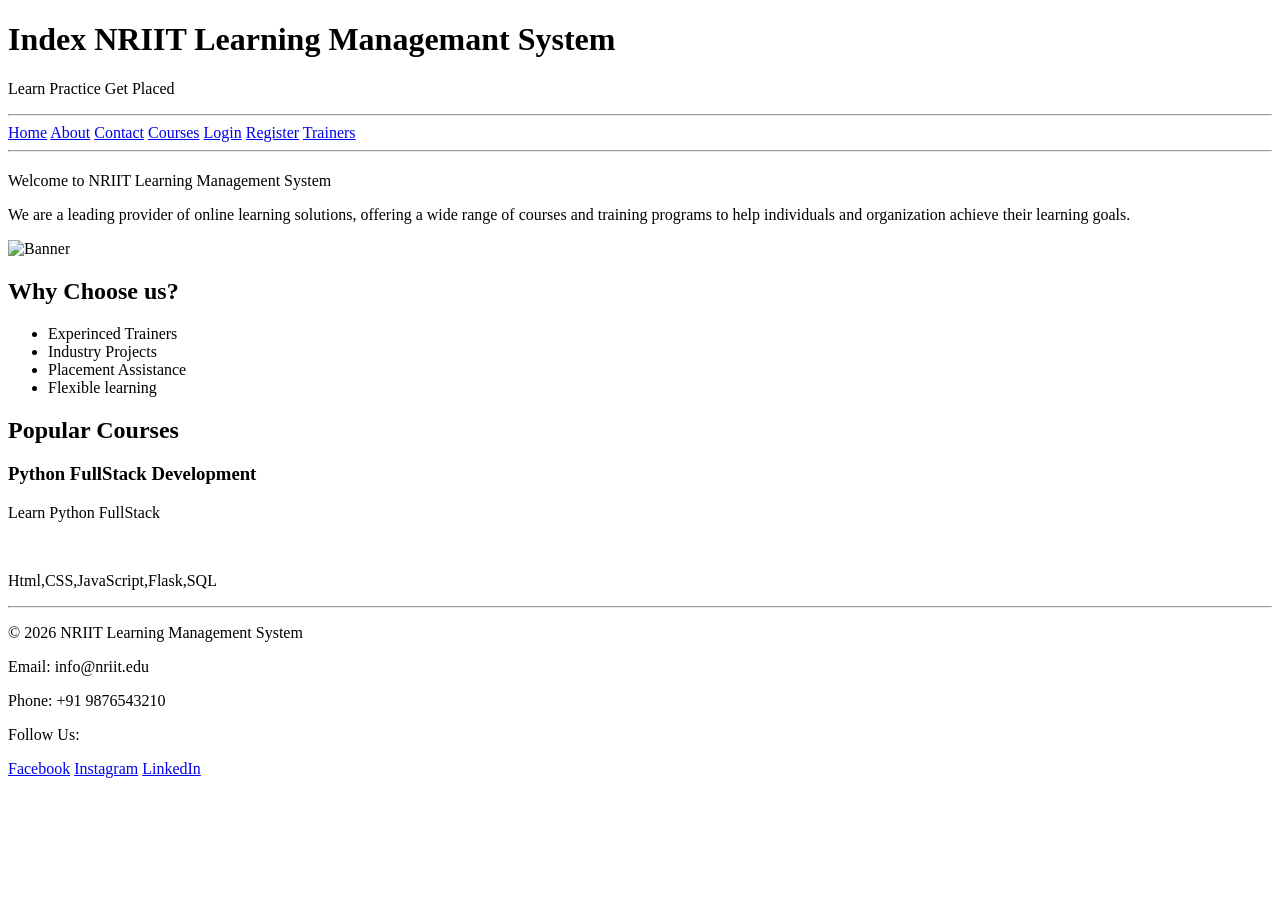
==== templates/index.html @ 4b51f37e "architecture.html" ====
<!DOCTYPE html>
<html lang="en">
<head>
    <meta charset="UTF-8">
    <meta name="viewport" content="width=device-width, initial-scale=1.0">
    <link rel="stylesheet" href="CSS/style.CSS">
    <title>Index page</title>
</head>
<body>
    <header>
    <h1>Index NRIIT Learning Managemant System</h1>
    <p>Learn Practice Get Placed</p>
    <hr>
    <nav>
        <a href="index.html">Home</a>
        <a href="about.html">About</a>
        <a href="contact.html">Contact</a>
        <a href="courses.html">Courses</a>
        <a href="login.html">Login</a>
        <a href="register.html">Register</a>
        <a href="trainers.html">Trainers</a>
    </nav>
    <hr>
</header>
<main>
    <section>
        <h2 id="welcome"></h2> Welcome to NRIIT Learning Management System</h2>
        <p>We are a leading provider of online learning solutions, offering a wide range of courses and training programs to help individuals and organization achieve their learning goals.</p>
         <img src="image/image.jpg" alt="Banner" width="500" class="banner">
    </section>
    <section>
        <h2>Why Choose us?</h2>
        <ul>
            <li>Experinced Trainers</li>
            <li>Industry Projects</li>
            <li>Placement Assistance</li>
            <li>Flexible learning</li>
        </ul>
    </section>
    <section>
        <h2>Popular Courses</h2>
        <article>
            <h3>Python FullStack Development</h3>
            <p>Learn Python FullStack</p><br>
            <p>
                Html,CSS,JavaScript,Flask,SQL
            </p>
        </article>
    </section>
</main> 
<footer>
    <hr>
    <p>&copy; 2026 NRIIT Learning Management System</p>
    <p>Email: info@nriit.edu</p>
    <p>Phone: +91 9876543210</p>
    <p>Follow Us:</p>
    <a href="#">Facebook</a>
    <a href="#">Instagram</a>
    <a href="#">LinkedIn</a>
</footer> 
<script src="js/script.js"></script>      
</body>
</html>
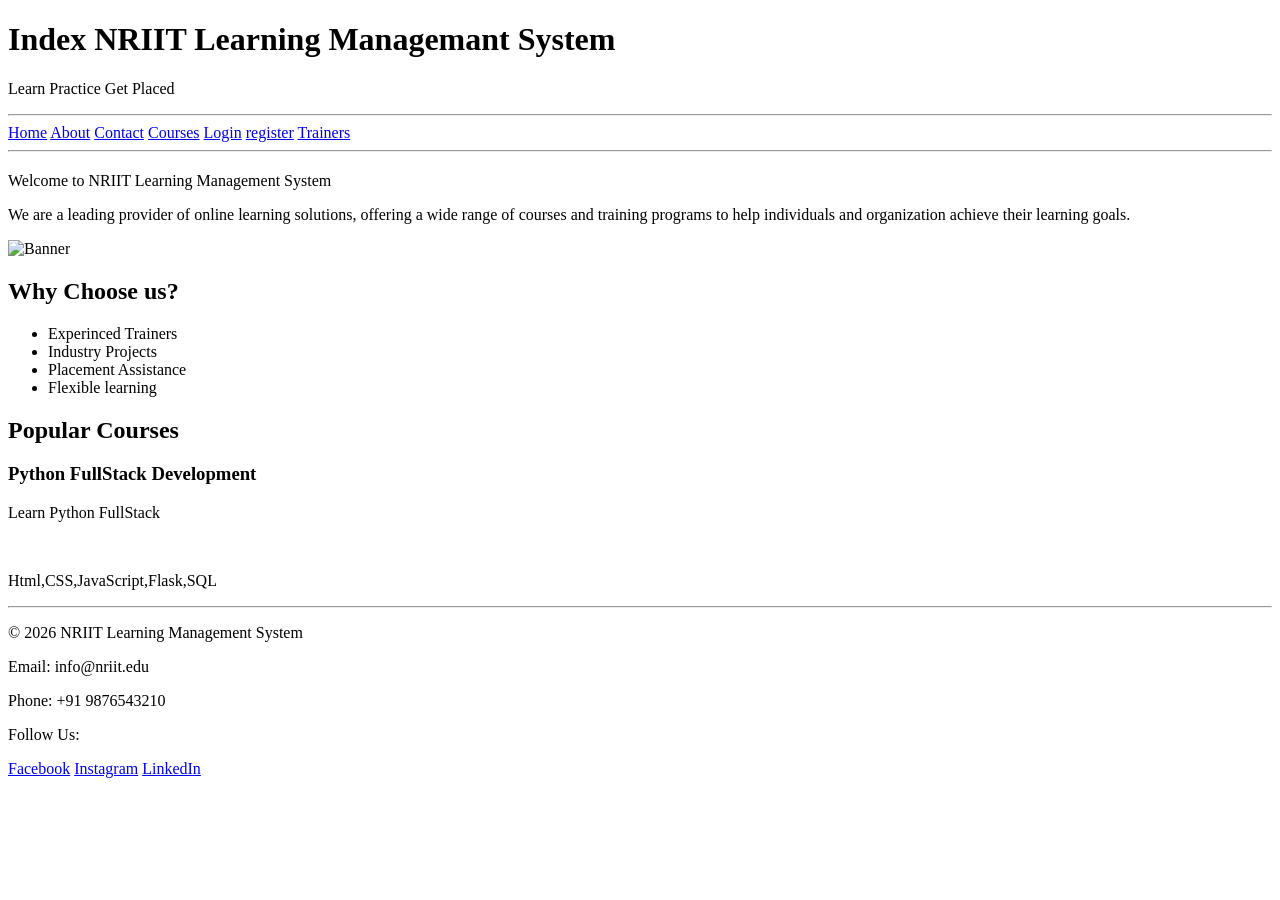
==== commit c8c6139f: "app.py" ====
--- a/templates/index.html
+++ b/templates/index.html
@@ -12,13 +12,13 @@
     <p>Learn Practice Get Placed</p>
     <hr>
     <nav>
-        <a href="index.html">Home</a>
-        <a href="about.html">About</a>
-        <a href="contact.html">Contact</a>
-        <a href="courses.html">Courses</a>
-        <a href="login.html">Login</a>
-        <a href="register.html">Register</a>
-        <a href="trainers.html">Trainers</a>
+        <a href="/">Home</a>
+        <a href="/about">About</a>
+        <a href="/contact">Contact</a>
+        <a href="/courses">Courses</a>
+        <a href="/login">Login</a>
+        <a href="/register">register</a>
+        <a href="/trainers">Trainers</a>
     </nav>
     <hr>
 </header>
